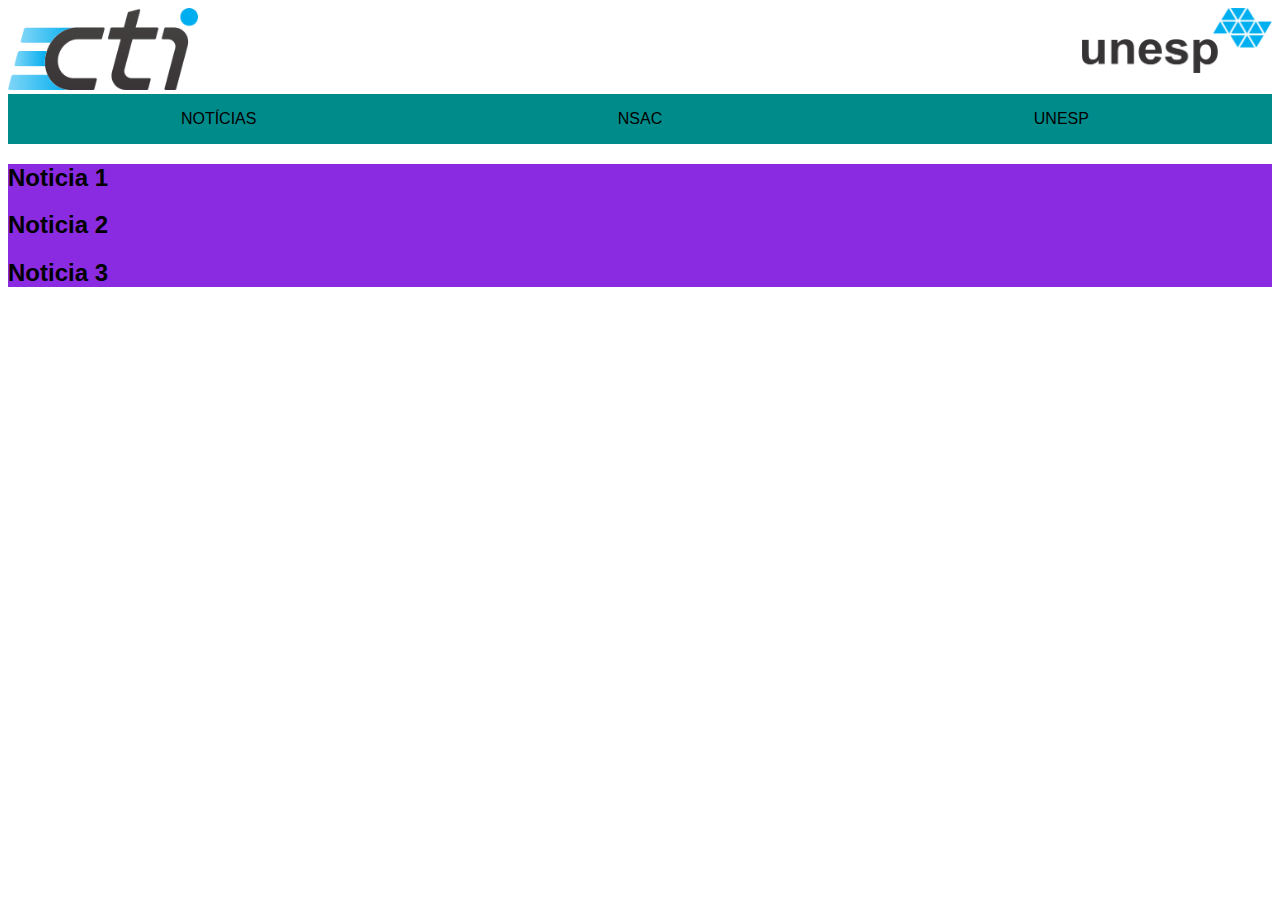
==== Lista 2/Ex2/index.html @ baab1c73 "Add files via upload" ====
<!DOCTYPE html>
<html lang="en">
<head>
    <meta charset="UTF-8">
    <meta name="viewport" content="width=device-width, initial-scale=1.0">
    <link rel="stylesheet" href="style.css">
    <title>Cti Notícias</title>
</head>
<body>
    <header>
        <div id="cti">
            <a href="index.html"><img src="imgs/CTI_2.png" alt=""></a>
        </div>
        <div id="unesp">
            <img src="imgs/logomarca_unesp.png">
        </div>
        </header>
    <nav>
        <div>
            <p>NOTÍCIAS</p>
        </div>
        <div>
            <a href="https://www.google.com/url?sa=t&rct=j&q=&esrc=s&source=web&cd=&cad=rja&uact=8&ved=2ahUKEwjU06ai6qOFAxW-ppUCHcihDTsQFnoECBIQAQ&url=http%3A%2F%2F200.145.153.1%2Fnsac%2F&usg=AOvVaw0qpwt9glzAClpOyh3HEQHD&opi=89978449"><p>NSAC</p></a>
        </div>
        <div>
            <a href="https://www.google.com/url?sa=t&rct=j&q=&esrc=s&source=web&cd=&cad=rja&uact=8&ved=2ahUKEwjeteOB6qOFAxV2qpUCHTZ8AHQQFnoECBAQAQ&url=https%3A%2F%2Fwww.unesp.br%2F&usg=AOvVaw1sDz8cesCgsMci1dZ2JbTx&opi=89978449"><p>UNESP</p></a>
        </div>
    </nav>
    <article>
        <section>
            <h2>Noticia 1</h2>
        </section>
        <section>
            <h2>Noticia 2</h2>
        </section>
        <section>
            <h2>Noticia 3</h2>
        </section>
    </article>

</body>
</html>
---- Lista 2/Ex2/style.css ----
@media (min-768px){ /*tela cheia*/ 
    body{
        display: grid;
        grid-template-columns: 1fr 1fr 1fr;
        grid-template-rows: 1fr 1fr 1fr;
    }
}

body{
    padding: 0px;
    font-family: Verdana, Geneva, Tahoma, sans-serif;
}

header{
    display: grid;
    grid-template-columns: 1fr 1fr;
}

#cti img{
    width: 30%;
}

#unesp img{
    width: 30%;
    float: right;
}

nav{
    display: grid;
    grid-template-columns: 1fr 1fr 1fr;
    text-align: center;
    background-color: darkcyan;
}

nav div:hover{   
    background-color: white; 
    transition: 0.5s;
    opacity: 0.8;
}

a{
    text-decoration: none;
    color: black;
}

article{
    grid-template-columns: 1fr 1fr 1fr;
    grid-template-rows: 1fr 1fr 1fr;
    background-color: blueviolet;
}



@media (max-768px){ /*mobile*/
    body{
        display: grid;
        grid-template-rows: 1fr 1fr 1fr 1fr;
    }
}
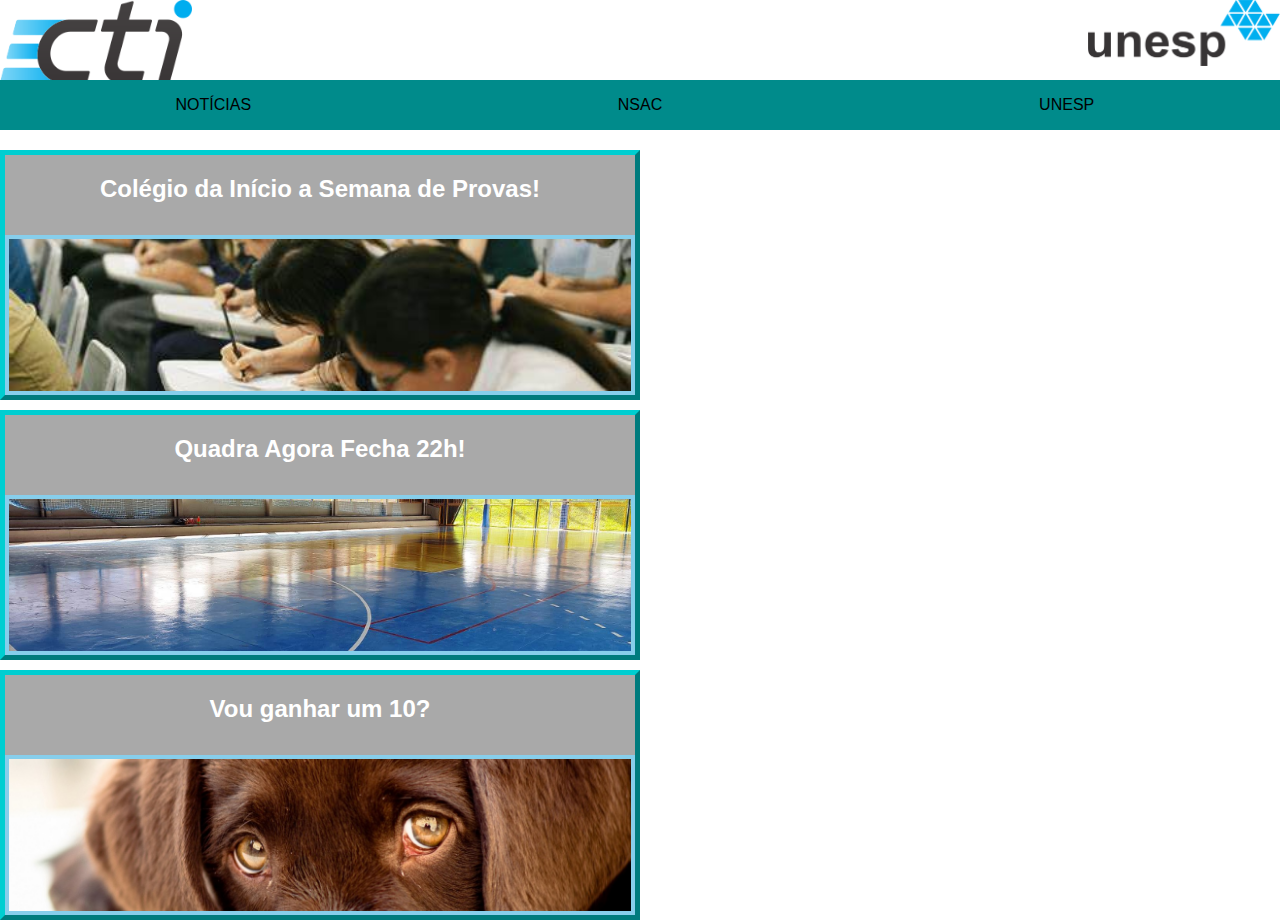
==== commit d308608f: "Add files via upload" ====
--- a/Lista 2/Ex2/index.html
+++ b/Lista 2/Ex2/index.html
@@ -17,7 +17,7 @@
         </header>
     <nav>
         <div>
-            <p>NOTÍCIAS</p>
+            <a href="index.html"><p>NOTÍCIAS</p></a>
         </div>
         <div>
             <a href="https://www.google.com/url?sa=t&rct=j&q=&esrc=s&source=web&cd=&cad=rja&uact=8&ved=2ahUKEwjU06ai6qOFAxW-ppUCHcihDTsQFnoECBIQAQ&url=http%3A%2F%2F200.145.153.1%2Fnsac%2F&usg=AOvVaw0qpwt9glzAClpOyh3HEQHD&opi=89978449"><p>NSAC</p></a>
@@ -26,17 +26,27 @@
             <a href="https://www.google.com/url?sa=t&rct=j&q=&esrc=s&source=web&cd=&cad=rja&uact=8&ved=2ahUKEwjeteOB6qOFAxV2qpUCHTZ8AHQQFnoECBAQAQ&url=https%3A%2F%2Fwww.unesp.br%2F&usg=AOvVaw1sDz8cesCgsMci1dZ2JbTx&opi=89978449"><p>UNESP</p></a>
         </div>
     </nav>
-    <article>
-        <section>
-            <h2>Noticia 1</h2>
-        </section>
-        <section>
-            <h2>Noticia 2</h2>
-        </section>
-        <section>
-            <h2>Noticia 3</h2>
-        </section>
-    </article>
+    <main>
+        <article>
+            <section class="noticia">
+                <h2>Colégio da Início a Semana de Provas!</h2>
+                <div id="div1">
+                </div>
+            </section>
+            <section class="noticia">
+                <h2>Quadra Agora Fecha 22h!</h2>
+                <div id="div2">
+                </div>
+            </section>
+            <section class="noticia">
+                <h2>Vou ganhar um 10?</h2>
+                <div id="div3">
+                </div>
+            </section>
+        </article>
+        <aside>
 
+        </aside>
+    </main>
 </body>
 </html>--- a/Lista 2/Ex2/style.css
+++ b/Lista 2/Ex2/style.css
@@ -1,17 +1,19 @@
-@media (min-768px){ /*tela cheia*/ 
+@media (min-width: 768px){ /*tela cheia*/ 
     body{
         display: grid;
-        grid-template-columns: 1fr 1fr 1fr;
-        grid-template-rows: 1fr 1fr 1fr;
+        grid-template-rows: 80px 50px  20px 1fr;
+        padding: 0px;
+        margin: 0px;
+        height: 100vh;
     }
 }
 
 body{
-    padding: 0px;
     font-family: Verdana, Geneva, Tahoma, sans-serif;
 }
 
 header{
+    grid-row: 1/2;
     display: grid;
     grid-template-columns: 1fr 1fr;
 }
@@ -26,6 +28,7 @@
 }
 
 nav{
+    grid-row: 2;
     display: grid;
     grid-template-columns: 1fr 1fr 1fr;
     text-align: center;
@@ -43,13 +46,72 @@
     color: black;
 }
 
+main{
+    grid-row: 4;
+    display: grid;
+    grid-template-columns: 1fr 1fr;
+}
 article{
-    grid-template-columns: 1fr 1fr 1fr;
-    grid-template-rows: 1fr 1fr 1fr;
-    background-color: blueviolet;
+    grid-column: 1;
+    display: grid;
+    grid-template-rows: 250px 250px 250px;
+    row-gap: 10px;
 }
 
+article section:hover{
+    transform: scale(1.1);
+    opacity: 1;
+    transition: all 0.5s ease;
+}
 
+.noticia{
+    border: 5px darkturquoise;
+    border-style: outset ;
+    display: grid;
+    grid-template-columns: 20% 60% 20%;
+    grid-template-rows: 1fr 1fr 1fr;
+    background-color: darkgrey;
+}
+
+.noticia h2{
+    text-align: center;
+    grid-column: 1/4;
+    color: white;
+}
+
+#div1{
+    grid-row: 2/4;
+    grid-column: 1/4;
+    background-image: url(imgs/OIP.jfif);
+    background-size: cover;
+    background-position: center;
+    border: 4px solid skyblue;
+}
+
+#div2{
+    grid-row: 2/4;
+    grid-column: 1/4;
+    background-image: url(imgs/WhatsApp-Image-2022-02-01-at-16.34.22.jpeg);
+    background-size: cover;
+    background-position: center;
+    border: 4px solid skyblue;
+}
+
+#div3{
+    grid-row: 2/4;
+    grid-column: 1/4;
+    background-image: url(imgs/innocent-puppy-eyes-1.jpg);
+    background-size: cover;
+    background-position: center;
+    border: 4px solid skyblue;
+}
+
+aside{
+    grid-column: 2;
+    display: grid;
+    grid-template-columns: repeat(3, 1fr);
+    grid-template-rows: repeat(3, 1fr);
+}
 
 @media (max-768px){ /*mobile*/
     body{
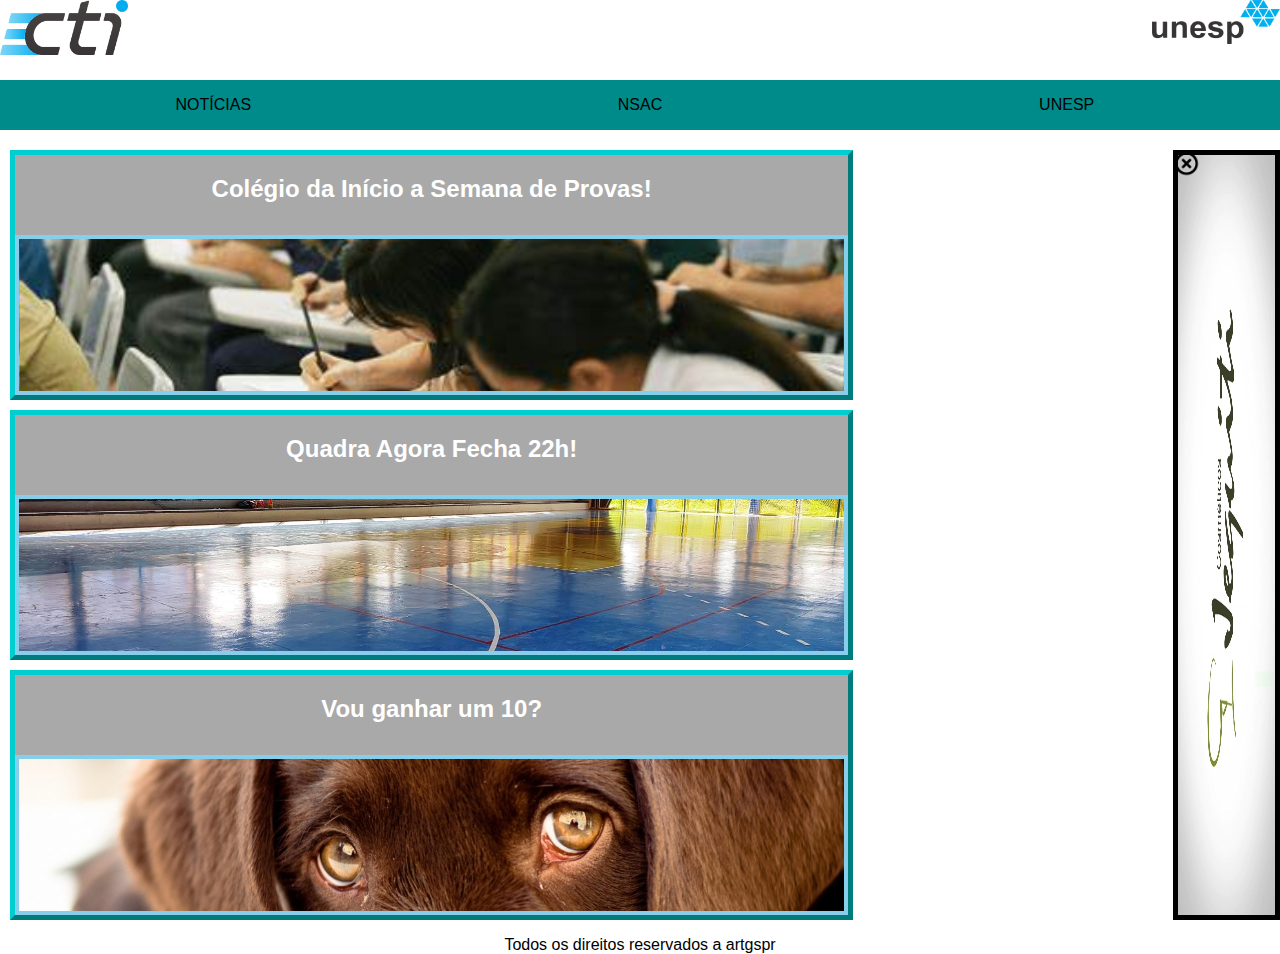
==== commit 2e612dee: "Add files via upload" ====
--- a/Lista 2/Ex2/index.html
+++ b/Lista 2/Ex2/index.html
@@ -45,8 +45,18 @@
             </section>
         </article>
         <aside>
-
+            <div id="propaganda">
+                <a href="https://www.google.com/aclk?sa=l&ai=DChcSEwiY96TGz7yFAxUFVEgAHdvZCIgYABAOGgJjZQ&ase=2&gclid=CjwKCAjwt-OwBhBnEiwAgwzrUlq8Srsj4o6FzsiWF-zZtWA2Mza74pZPcTbmTVhC2Z10vY6N5i4GxhoChdAQAvD_BwE&sig=AOD64_0etwguwMWNcIRUFxd_uxlpXAAfww&q&nis=4&adurl&ved=2ahUKEwiAoJjGz7yFAxVpK7kGHXPpByEQ0Qx6BAgJEAE"><img src="imgs/jequiti.jpg" alt=""></a>
+            </div>
+            <div id="fechar">
+                <div id="fechafoto">
+                    <a href="https://www.google.com/aclk?sa=l&ai=DChcSEwiY96TGz7yFAxUFVEgAHdvZCIgYABAOGgJjZQ&ase=2&gclid=CjwKCAjwt-OwBhBnEiwAgwzrUlq8Srsj4o6FzsiWF-zZtWA2Mza74pZPcTbmTVhC2Z10vY6N5i4GxhoChdAQAvD_BwE&sig=AOD64_0etwguwMWNcIRUFxd_uxlpXAAfww&q&nis=4&adurl&ved=2ahUKEwiAoJjGz7yFAxVpK7kGHXPpByEQ0Qx6BAgJEAE"><img src="imgs/x_circle_icon_174835.png" alt=""></a>
+                </div>
+            </div>
         </aside>
     </main>
+    <footer>
+        <p>Todos os direitos reservados a artgspr</p>
+    </footer>
 </body>
 </html>--- a/Lista 2/Ex2/style.css
+++ b/Lista 2/Ex2/style.css
@@ -1,7 +1,7 @@
 @media (min-width: 768px){ /*tela cheia*/ 
     body{
         display: grid;
-        grid-template-rows: 80px 50px  20px 1fr;
+        grid-template-rows: 80px 50px 20px 1fr 20px;
         padding: 0px;
         margin: 0px;
         height: 100vh;
@@ -19,11 +19,11 @@
 }
 
 #cti img{
-    width: 30%;
+    width: 20%;
 }
 
 #unesp img{
-    width: 30%;
+    width: 20%;
     float: right;
 }
 
@@ -49,13 +49,16 @@
 main{
     grid-row: 4;
     display: grid;
-    grid-template-columns: 1fr 1fr;
+    grid-template-columns: 1fr 1fr 1fr;
+    grid-template-rows: 1fr 1fr 1fr;
 }
 article{
-    grid-column: 1;
+    grid-column: 1/3;
+    grid-row: 1/4;
     display: grid;
     grid-template-rows: 250px 250px 250px;
     row-gap: 10px;
+    margin-left: 10px;
 }
 
 article section:hover{
@@ -107,15 +110,80 @@
 }
 
 aside{
-    grid-column: 2;
+    grid-column: 3/4;
+    grid-row: 1/4;
     display: grid;
-    grid-template-columns: repeat(3, 1fr);
+    grid-template-columns: repeat(4, 1fr);
     grid-template-rows: repeat(3, 1fr);
 }
 
-@media (max-768px){ /*mobile*/
+#propaganda{
+    grid-column: 4/5;
+    grid-row: 1/4;
+    border: 5px solid black;
+}
+
+#propaganda img{
+    width: 100%;
+    height: 100%;
+}
+
+#fechar{
+    grid-column: 4/5;
+    grid-row: 1/2;
+    display: grid;
+    grid-template-columns: repeat(4, 1fr);
+    grid-template-rows: repeat(4,1fr);
+}
+
+#fechafoto{
+    grid-column: 1/2;
+    grid-row: 1/2;
+}
+
+#fechafoto img{
+    width: 100%;
+}
+
+footer{
+    grid-row: 5;
+    text-align: center;
+}
+
+@media (max-width:768px){ /*mobile*/
     body{
         display: grid;
-        grid-template-rows: 1fr 1fr 1fr 1fr;
+        grid-template-rows: 50px 50px 20px 1fr 20px;
+        height: 100vh;
+        padding: 0px;
+        margin: 0px;
+    }
+    header{
+        grid-row: 1;
+    }
+    #cti img{
+        width: 30%;
+    }
+    #unesp img{
+        width: 40%;
+        float: right;
+    }
+    nav{
+        grid-row: 2;
+    }
+    main{
+        grid-row: 4;
+        display: grid;
+        grid-template-rows: repeat(3,200px);
+    }
+    article{
+        grid-row: 1/3;
+        grid-column: 1/4;
+    }
+    aside{
+        display: none;
+    }
+    footer{
+        grid-row: 5;
     }
 }